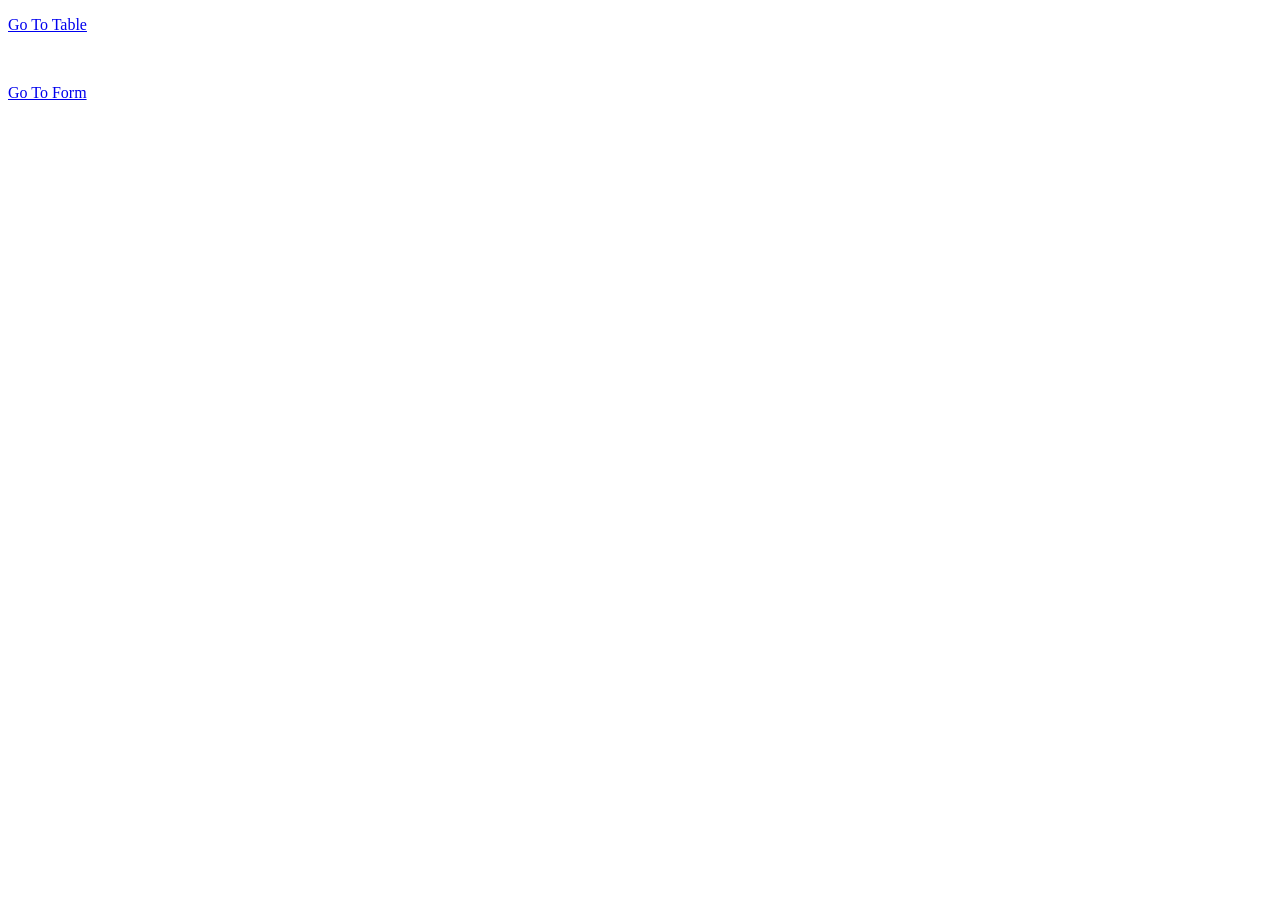
==== main.html @ 81dada2e "The time table" ====
<!DOCTYPE html>
<html lang="en">
<head>
    <meta charset="UTF-8">
    <meta name="viewport" content="width=device-width, initial-scale=1.0">
    <title>Document</title>
</head>
<body>
    <p><a href="/table.html">Go To Table</a></p>
    <br>
    <p><a href="/form.html">Go To Form</a></p>
</body>
</html>
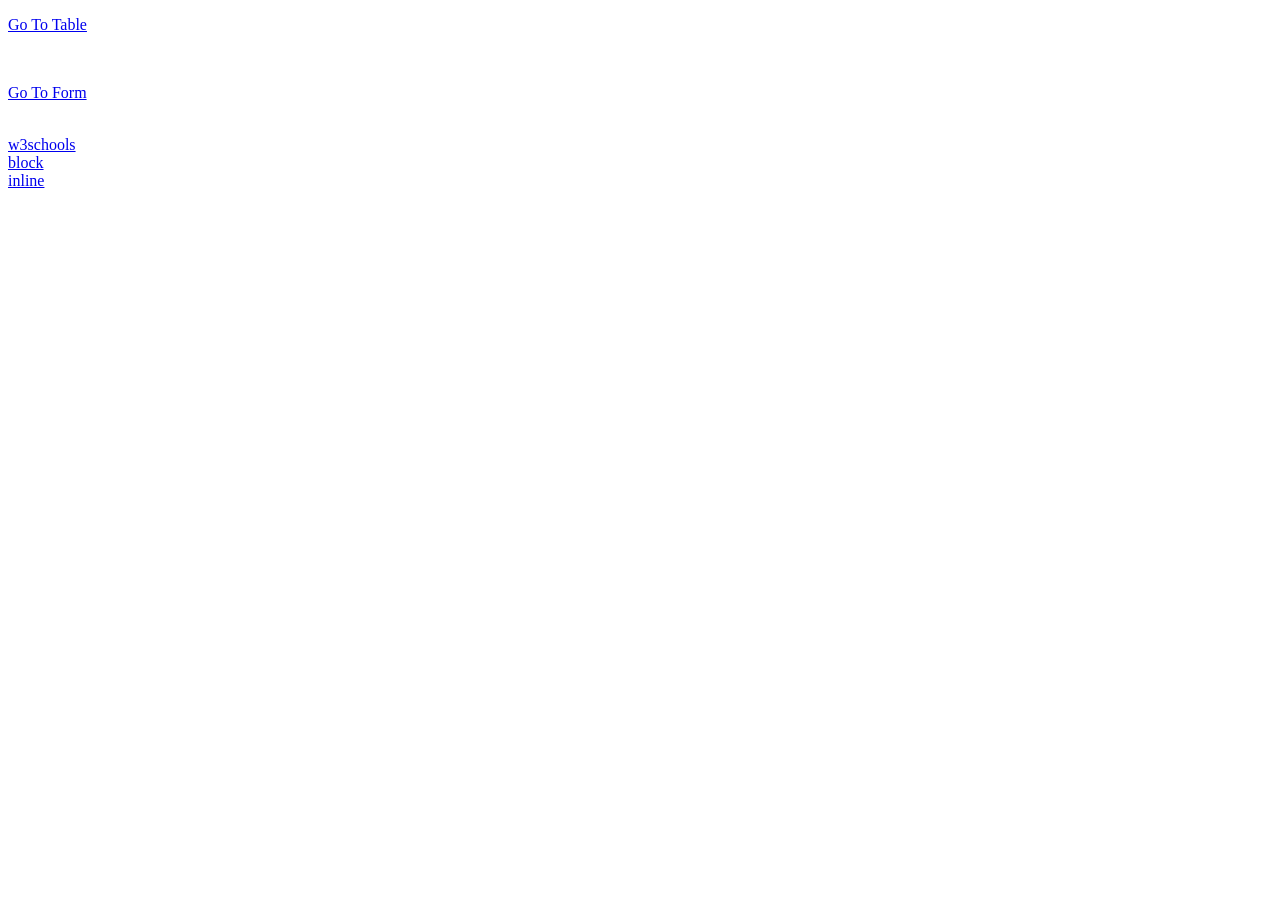
==== commit 3a323fc7: "Inline and Block elements with semantics" ====
--- a/main.html
+++ b/main.html
@@ -9,5 +9,12 @@
     <p><a href="/table.html">Go To Table</a></p>
     <br>
     <p><a href="/form.html">Go To Form</a></p>
+    <br>
+    <!--HTML attributes-->
+    <a href="https://www.w3schools.com/">w3schools</a>
+    <br>
+    <a href="/blockelements.html">block</a>
+    <br>
+    <a href="/inlineelements.html">inline</a>
 </body>
 </html>
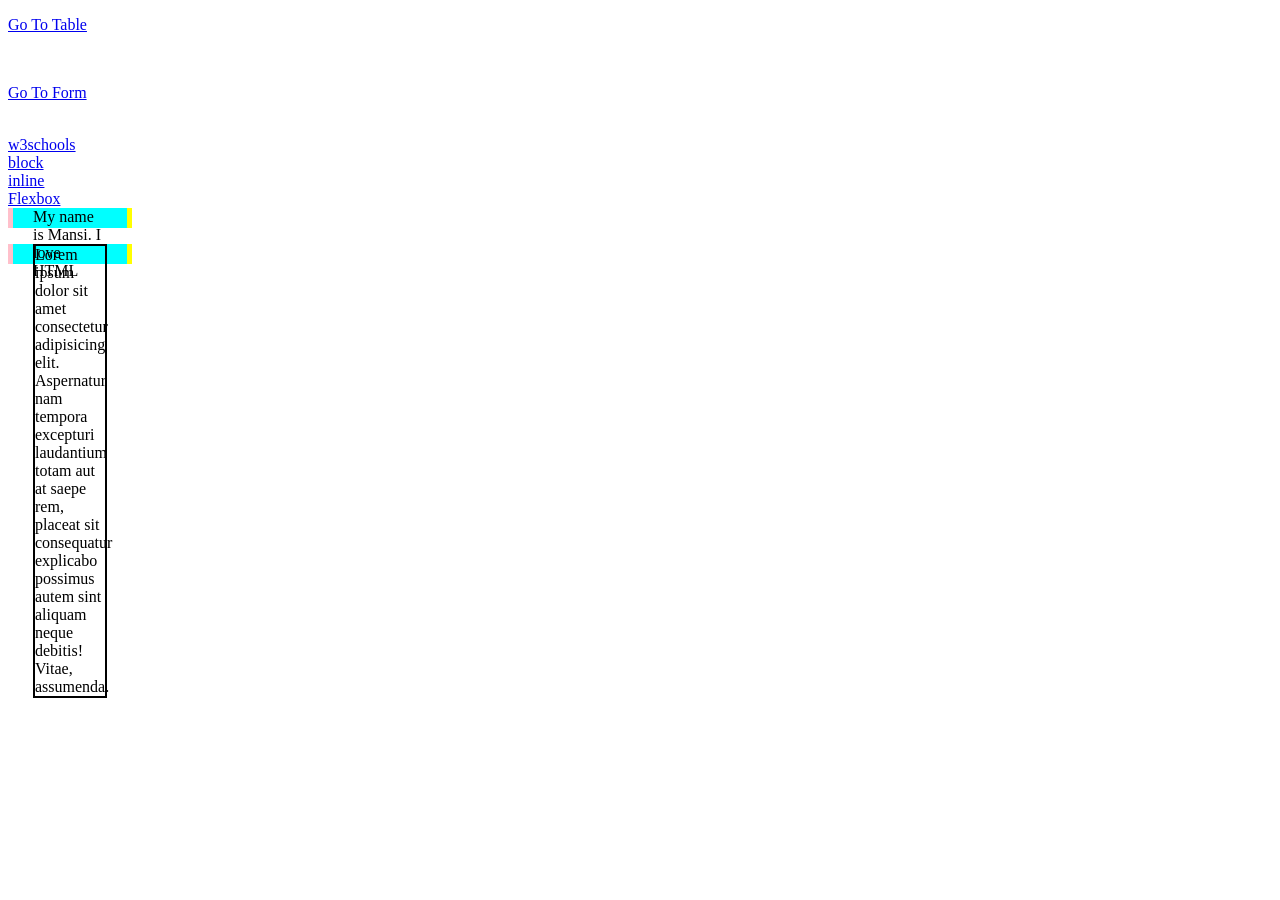
==== commit 739210d5: "flexbox" ====
--- a/main.html
+++ b/main.html
@@ -3,6 +3,7 @@
 <head>
     <meta charset="UTF-8">
     <meta name="viewport" content="width=device-width, initial-scale=1.0">
+    <link rel="stylesheet" href="/main.css">
     <title>Document</title>
 </head>
 <body>
@@ -15,6 +16,17 @@
     <br>
     <a href="/blockelements.html">block</a>
     <br>
-    <a href="/inlineelements.html">inline</a>
+    <a href="/inlineelements.html">inline</a><br>
+    <a href="/flexbox.html">Flexbox</a>
+    <div>
+        My name is Mansi. I love HTML
+    </div>
+    <div>
+        <p class="Lorem">
+            Lorem ipsum dolor sit amet consectetur adipisicing elit. Aspernatur nam tempora excepturi laudantium totam 
+            aut at saepe rem, placeat sit consequatur explicabo possimus autem sint aliquam neque debitis! Vitae, 
+            assumenda.
+        </p>
+    </div>
 </body>
 </html>
--- a/main.css
+++ b/main.css
@@ -0,0 +1,16 @@
+div{
+    height: 20px;
+    width: 124px;
+    box-sizing: border-box;
+    padding-left: 20px;
+    padding-right: 20px;
+    background-color: aqua;
+    border-left: 5px solid pink;
+    border-right: 5px solid yellow;
+}
+.Lorem{
+    box-sizing: content-box;
+    border: 2px solid black;
+    
+    font-size: medium;
+}
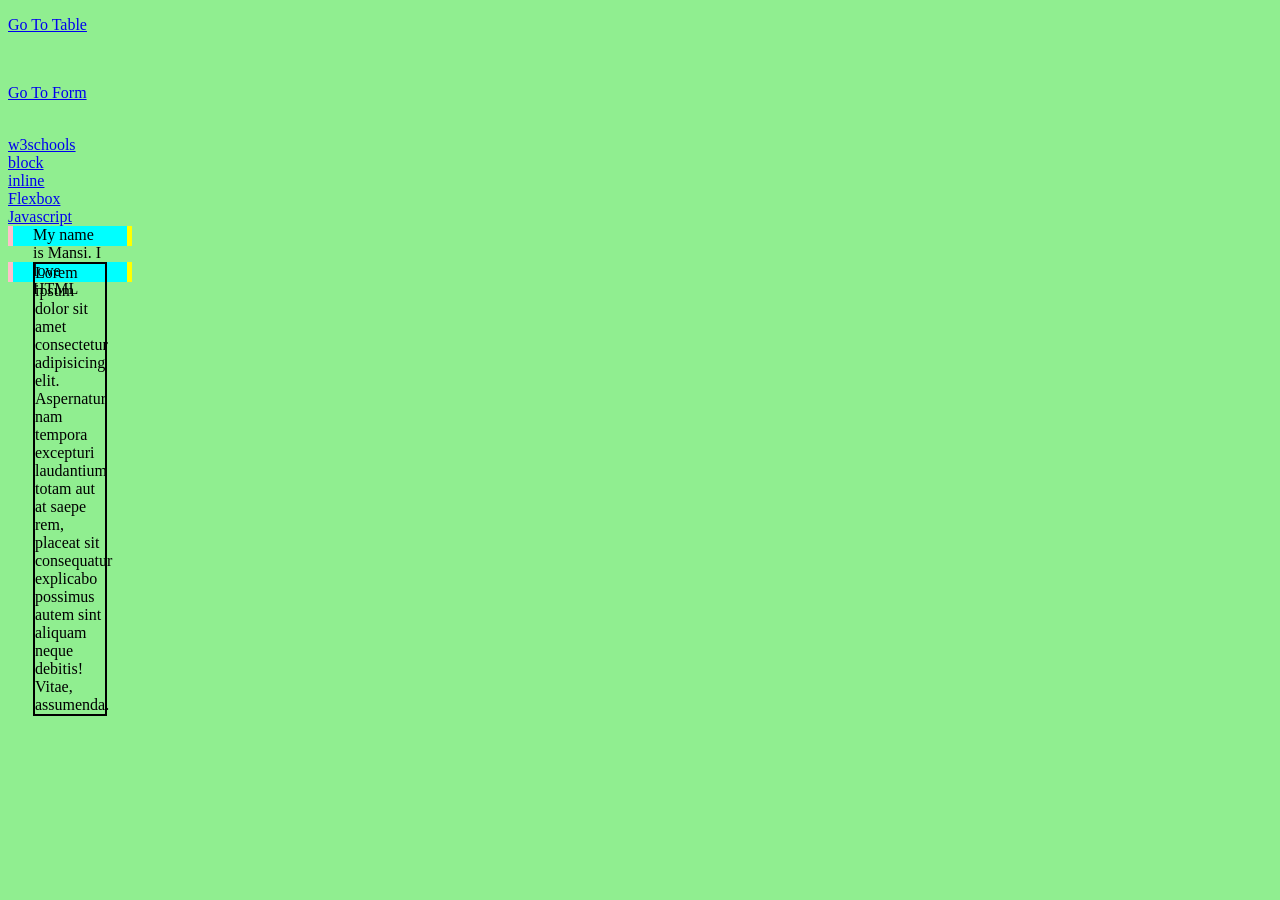
==== commit 5948bb31: "starting of js" ====
--- a/main.html
+++ b/main.html
@@ -18,6 +18,8 @@
     <br>
     <a href="/inlineelements.html">inline</a><br>
     <a href="/flexbox.html">Flexbox</a>
+    <br>
+    <a href="/hellojs.html">Javascript</a>
     <div>
         My name is Mansi. I love HTML
     </div>
--- a/main.css
+++ b/main.css
@@ -13,4 +13,9 @@
     border: 2px solid black;
     
     font-size: medium;
+}
+@media screen and (min-width: 480px) {
+  body {
+    background-color: lightgreen;
+  }
 }
